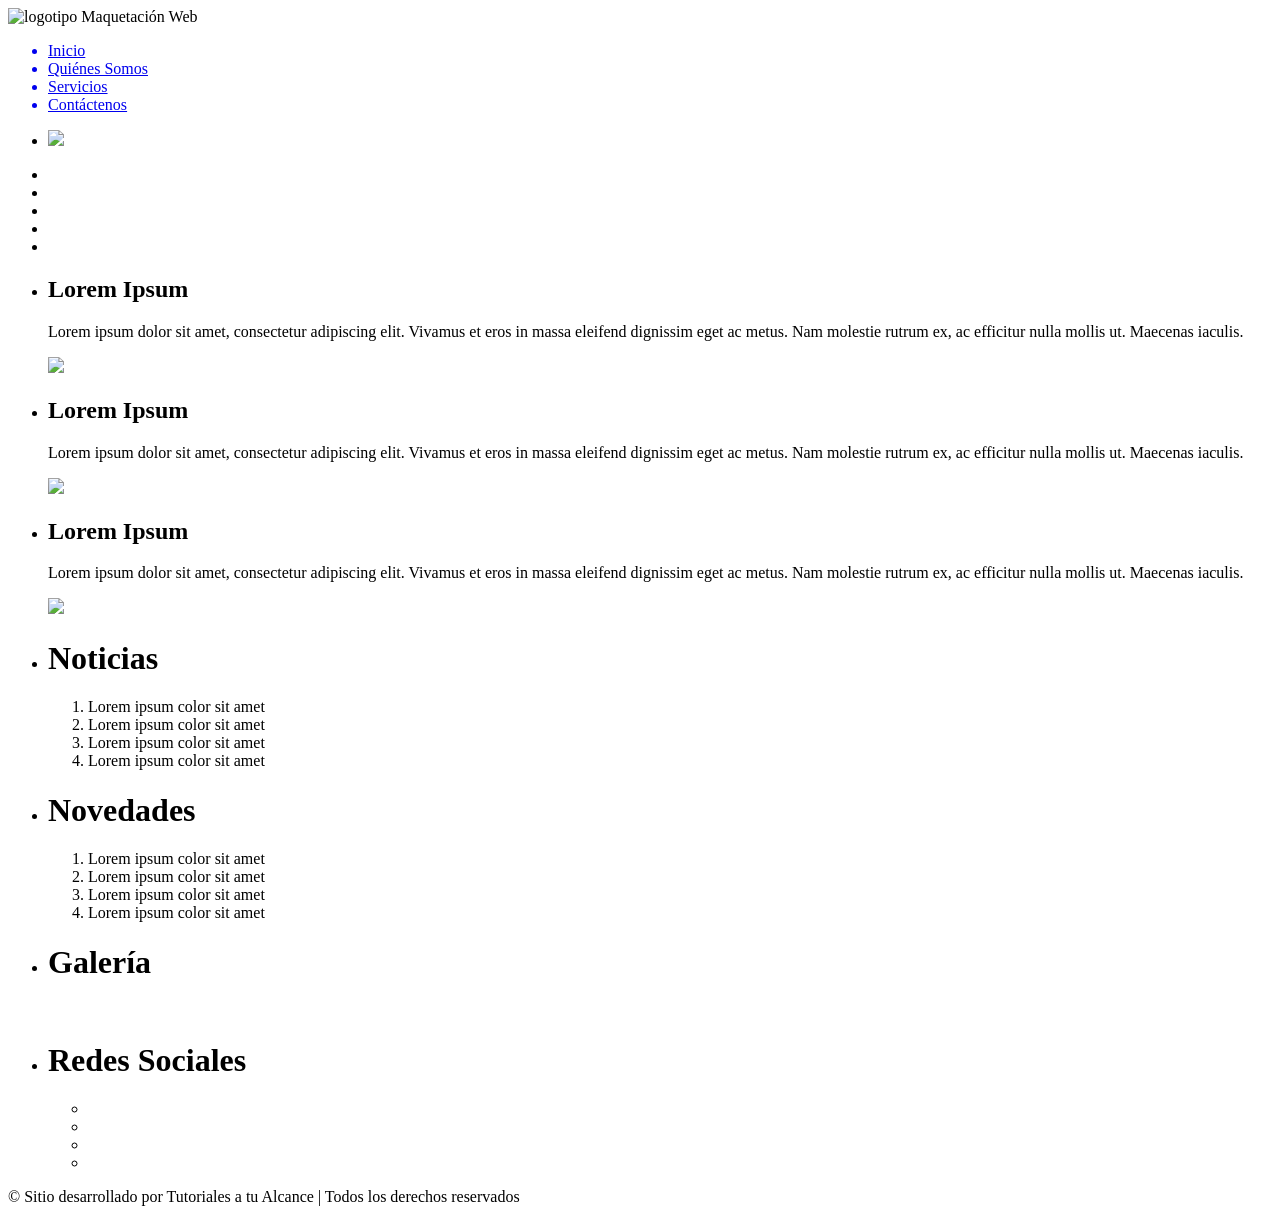
==== index.html @ e2882463 "Creacion de index.html Se crea el index.html" ====
<!doctype html>
<html>
<head>
<meta charset="utf-8">

<meta name="author" content="Tutoriales a tu alcance">
<meta name="description" content="Acá se pone la descripción del sitio">
<meta name="keywords" content="tutoriales, html, desarrollo web">

<title>Curso de Maquetación Web</title>

<link href="css/estilo.css" type="text/css" rel="stylesheet" media="">

<link rel="icon" href="img/icono.png">

</head>

<body>

	<!--CABEZOTE-->
	<header>
    
    	<div id="logo">
        	<img src="img/logotipo.png" width="100%" alt="logotipo Maquetación Web">
        </div>
    
    </header>
    <!--FIN CABEZOTE-->
    
    <!--BARRA DE NAVEGACIÓN-->
    <nav>
    
    	<ul>
        	<a href="index.html"><li>Inicio</li></a>
            <a href="quienesSomos.html"><li>Quiénes Somos</li></a>
            <a href="servicios.html"><li>Servicios</li></a>
            <a href="contactenos.html"><li>Contáctenos</li></a>
        </ul>
    
    </nav>
    <!--FIN BARRA DE NAVEGACIÓN-->
    
    <!--SLIDE-->
    <div id="slide">
    
    	<ul>
        	<li><img src="img/slide.jpg" width="100%"></li>
        </ul>
    
    </div>
    <!--FIN SLIDE-->
    
    <!--BOTONERA SLIDE-->
    <div id="botoneraSlide">
    
    	<ul>
        	<li></li>
            <li></li>
            <li></li>
            <li></li>
            <li></li>
        </ul>
        
    </div>
    <!--FIN BOTONERA SLIDE-->
    
    <!--SECTION-->
    <section id="inicio">
    
    	<ul>
        	<li>
            	<h1>Lorem Ipsum</h1>
                <p>Lorem ipsum dolor sit amet, consectetur adipiscing elit. Vivamus et eros in massa eleifend dignissim eget ac metus. Nam molestie rutrum ex, ac efficitur nulla mollis ut. Maecenas iaculis.</p>
                <img src="img/img01.jpg" width="100%"> 
            </li>
            
            <li>
            	<h1>Lorem Ipsum</h1>
                <p>Lorem ipsum dolor sit amet, consectetur adipiscing elit. Vivamus et eros in massa eleifend dignissim eget ac metus. Nam molestie rutrum ex, ac efficitur nulla mollis ut. Maecenas iaculis.</p>
                 <img src="img/img02.jpg" width="100%">
            </li>
            
            <li>
            	<h1>Lorem Ipsum</h1>
                <p>Lorem ipsum dolor sit amet, consectetur adipiscing elit. Vivamus et eros in massa eleifend dignissim eget ac metus. Nam molestie rutrum ex, ac efficitur nulla mollis ut. Maecenas iaculis.</p>
                <img src="img/img03.jpg" width="100%">
            </li>
        </ul>
    
    </section>
    <!--FIN SECTION-->
    
    <!--BOTTOM-->
    <div id="bottom">
    	<ul>
        	<li>
                <h1>Noticias</h1>
                <ol>
                	<li>Lorem ipsum color sit amet</li>
                    <li>Lorem ipsum color sit amet</li>
                    <li>Lorem ipsum color sit amet</li>
                    <li>Lorem ipsum color sit amet</li>
                </ol>
            </li>
            
            <li>
                <h1>Novedades</h1>
                <ol>
                	<li>Lorem ipsum color sit amet</li>
                    <li>Lorem ipsum color sit amet</li>
                    <li>Lorem ipsum color sit amet</li>
                    <li>Lorem ipsum color sit amet</li>
                </ol>
            </li>
            
             <li>
                <h1>Galería</h1>
                <img>
            </li>
            
             <li>
                <h1>Redes Sociales</h1>
                <ul>
                	<li><a href="http://www.facebook.com" target="_blank"></a></li>
                    <li><a href="http://www.google.com" target="_blank"></a></li>
                    <li><a href="http://www.pinterest.com" target="_blank"></a></li>
                    <li><a href="http://www.twitter.com" target="_blank"></a></li>
                </ul>
            </li>
            
        </ul>
    
    </div>
    <!--FIN BOTTOM-->
    
    <!--FOOTER-->
    <footer>
    
    	&copy; Sitio desarrollado por Tutoriales a tu Alcance | Todos los derechos reservados
        
    </footer>
    <!--FIN FOOTER-->

</body>

</html>
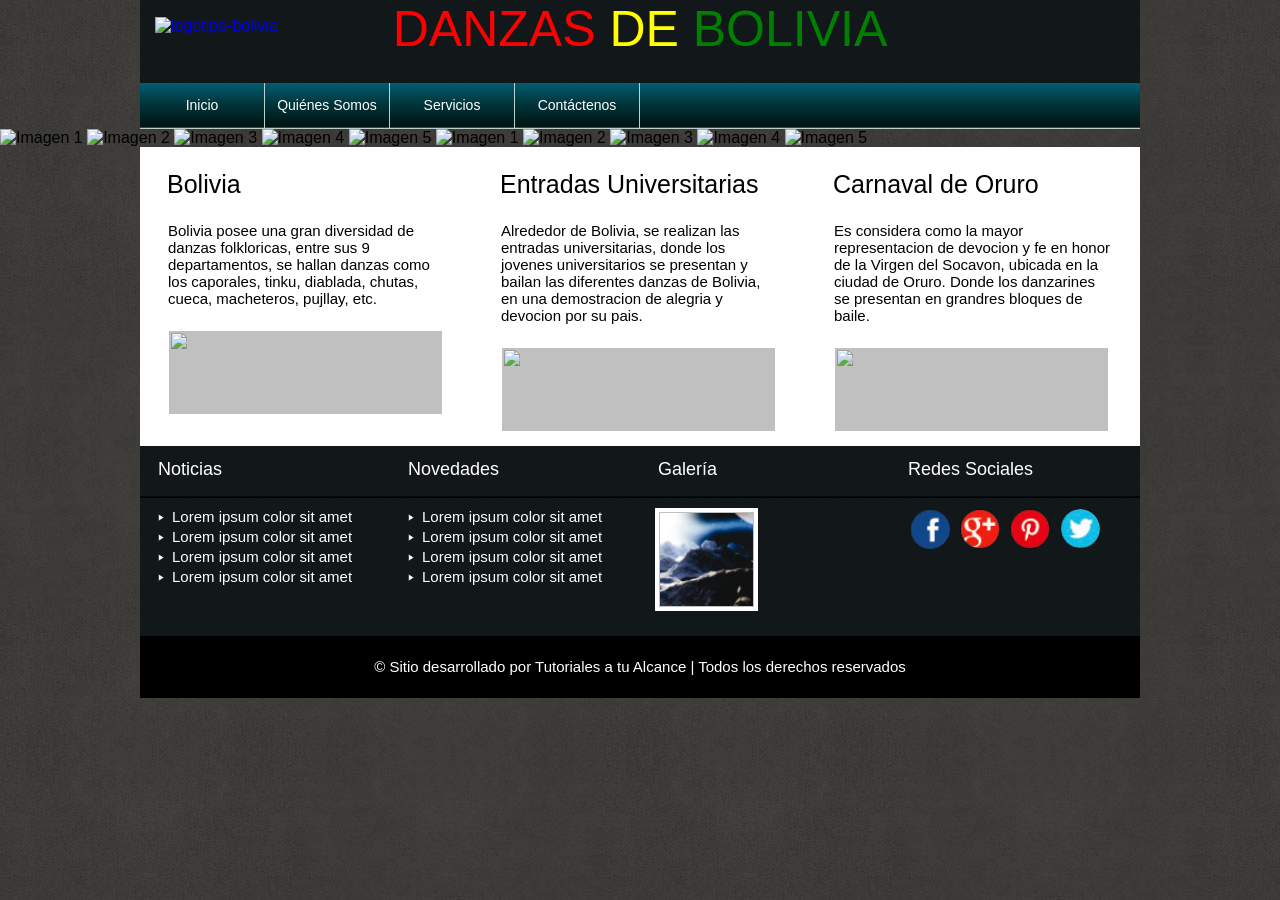
==== commit 9eead25d: "Actualizacion del index.html Se actualiza el index.html." ====
--- a/index.html
+++ b/index.html
@@ -1,146 +1,166 @@
 <!doctype html>
 <html>
+
 <head>
-<meta charset="utf-8">
+    <meta charset="utf-8">
 
-<meta name="author" content="Tutoriales a tu alcance">
-<meta name="description" content="Acá se pone la descripción del sitio">
-<meta name="keywords" content="tutoriales, html, desarrollo web">
+    <meta name="author" content="Tutoriales a tu alcance">
+    <meta name="description" content="Acá se pone la descripción del sitio">
+    <meta name="keywords" content="tutoriales, html, desarrollo web">
 
-<title>Curso de Maquetación Web</title>
+    <title>Curso de Maquetación Web</title>
 
-<link href="css/estilo.css" type="text/css" rel="stylesheet" media="">
+    <link href="css/estilo.css" type="text/css" rel="stylesheet" media="">
 
-<link rel="icon" href="img/icono.png">
+    <link rel="icon" href="img/icono.png">
 
 </head>
 
 <body>
 
-	<!--CABEZOTE-->
-	<header>
-    
-    	<div id="logo">
-        	<img src="img/logotipo.png" width="100%" alt="logotipo Maquetación Web">
+    <!--CABEZOTE-->
+    <header>
+
+        <div id="logo">
+            <a href="index.html"><img src="img/logotipo-bolivia.png" width="100%" height="100%"
+                    alt="logotipo-bolivia"></a>
         </div>
-    
+        <p>
+            <center style="color: white; font-size: 50px;"><span style="color: red;">DANZAS</span> <span
+                    style="color: yellow;">DE </span><span style="color: green;">BOLIVIA</span></center>
+        </p>
     </header>
     <!--FIN CABEZOTE-->
-    
+
     <!--BARRA DE NAVEGACIÓN-->
     <nav>
-    
-    	<ul>
-        	<a href="index.html"><li>Inicio</li></a>
-            <a href="quienesSomos.html"><li>Quiénes Somos</li></a>
-            <a href="servicios.html"><li>Servicios</li></a>
-            <a href="contactenos.html"><li>Contáctenos</li></a>
+
+        <ul>
+            <a href="index.html">
+                <li>Inicio</li>
+            </a>
+            <a href="quienesSomos.html">
+                <li>Quiénes Somos</li>
+            </a>
+            <a href="servicios.html">
+                <li>Servicios</li>
+            </a>
+            <a href="contactenos.html">
+                <li>Contáctenos</li>
+            </a>
         </ul>
-    
+
     </nav>
     <!--FIN BARRA DE NAVEGACIÓN-->
-    
+
     <!--SLIDE-->
-    <div id="slide">
-    
-    	<ul>
-        	<li><img src="img/slide.jpg" width="100%"></li>
-        </ul>
-    
+    <div class="contenedor-carrusel">
+        <div class="carrusel-slide">
+            <!-- Imagen 1 -->
+            <img src="img/danzas/danza-caporales.jpg" alt="Imagen 1">
+            <!-- Imagen 2 -->
+            <img src="img/danzas/danza-chutas.jpg" alt="Imagen 2">
+            <!-- Imagen 3 -->
+            <img src="img/danzas/danza-tobas.jpg" alt="Imagen 3">
+            <!-- Imagen 4 -->
+            <img src="img/danzas/danza-tinku.jpg" alt="Imagen 4">
+            <!-- Imagen 5 -->
+            <img src="img/danzas/danza-diablada.jpg" alt="Imagen 5">
+
+            <!-- Duplicamos las 5 imágenes para lograr el efecto infinito -->
+            <img src="img/danzas/danza-caporales.jpg" alt="Imagen 1">
+            <img src="img/danzas/danza-chutas.jpg" alt="Imagen 2">
+            <img src="img/danzas/danza-tobas.jpg" alt="Imagen 3">
+            <img src="img/danzas/danza-tinku.jpg" alt="Imagen 4">
+            <img src="img/danzas/danza-diablada.jpg" alt="Imagen 5">
+        </div>
     </div>
     <!--FIN SLIDE-->
-    
+
     <!--BOTONERA SLIDE-->
-    <div id="botoneraSlide">
-    
-    	<ul>
-        	<li></li>
-            <li></li>
-            <li></li>
-            <li></li>
-            <li></li>
-        </ul>
-        
-    </div>
+
     <!--FIN BOTONERA SLIDE-->
-    
+
     <!--SECTION-->
     <section id="inicio">
-    
-    	<ul>
-        	<li>
-            	<h1>Lorem Ipsum</h1>
-                <p>Lorem ipsum dolor sit amet, consectetur adipiscing elit. Vivamus et eros in massa eleifend dignissim eget ac metus. Nam molestie rutrum ex, ac efficitur nulla mollis ut. Maecenas iaculis.</p>
-                <img src="img/img01.jpg" width="100%"> 
+
+        <ul>
+            <li>
+                <h1>Bolivia </h1>
+                <p>Bolivia posee una gran diversidad de danzas folkloricas, entre sus 9 departamentos, se hallan danzas
+                    como los caporales, tinku, diablada, chutas, cueca, macheteros, pujllay, etc.</p>
+                <img src="img/mapa-bolivia.jpg" width="100%">
             </li>
-            
+
             <li>
-            	<h1>Lorem Ipsum</h1>
-                <p>Lorem ipsum dolor sit amet, consectetur adipiscing elit. Vivamus et eros in massa eleifend dignissim eget ac metus. Nam molestie rutrum ex, ac efficitur nulla mollis ut. Maecenas iaculis.</p>
-                 <img src="img/img02.jpg" width="100%">
+                <h1> Entradas Universitarias</h1>
+                <p>Alrededor de Bolivia, se realizan las entradas universitarias, donde los jovenes universitarios se
+                    presentan y bailan las diferentes danzas de Bolivia, en una demostracion de alegria y devocion por
+                    su pais.</p>
+                <img src="img/upea-entrada.jpg" width="100%">
             </li>
-            
+
             <li>
-            	<h1>Lorem Ipsum</h1>
-                <p>Lorem ipsum dolor sit amet, consectetur adipiscing elit. Vivamus et eros in massa eleifend dignissim eget ac metus. Nam molestie rutrum ex, ac efficitur nulla mollis ut. Maecenas iaculis.</p>
-                <img src="img/img03.jpg" width="100%">
+                <h1>Carnaval de Oruro</h1>
+                <p>Es considera como la mayor representacion de devocion y fe en honor de la Virgen del Socavon, ubicada en la ciudad de Oruro. Donde los danzarines se presentan en grandres bloques de baile.</p>
+                <img src="img/carnaval-oruro1.jpg" width="100%">
             </li>
         </ul>
-    
+
     </section>
     <!--FIN SECTION-->
-    
+
     <!--BOTTOM-->
     <div id="bottom">
-    	<ul>
-        	<li>
+        <ul>
+            <li>
                 <h1>Noticias</h1>
                 <ol>
-                	<li>Lorem ipsum color sit amet</li>
+                    <li>Lorem ipsum color sit amet</li>
                     <li>Lorem ipsum color sit amet</li>
                     <li>Lorem ipsum color sit amet</li>
                     <li>Lorem ipsum color sit amet</li>
                 </ol>
             </li>
-            
+
             <li>
                 <h1>Novedades</h1>
                 <ol>
-                	<li>Lorem ipsum color sit amet</li>
+                    <li>Lorem ipsum color sit amet</li>
                     <li>Lorem ipsum color sit amet</li>
                     <li>Lorem ipsum color sit amet</li>
                     <li>Lorem ipsum color sit amet</li>
                 </ol>
             </li>
-            
-             <li>
+
+            <li>
                 <h1>Galería</h1>
                 <img>
             </li>
-            
-             <li>
+
+            <li>
                 <h1>Redes Sociales</h1>
                 <ul>
-                	<li><a href="http://www.facebook.com" target="_blank"></a></li>
+                    <li><a href="http://www.facebook.com" target="_blank"></a></li>
                     <li><a href="http://www.google.com" target="_blank"></a></li>
                     <li><a href="http://www.pinterest.com" target="_blank"></a></li>
                     <li><a href="http://www.twitter.com" target="_blank"></a></li>
                 </ul>
             </li>
-            
+
         </ul>
-    
+
     </div>
     <!--FIN BOTTOM-->
-    
+
     <!--FOOTER-->
     <footer>
-    
-    	&copy; Sitio desarrollado por Tutoriales a tu Alcance | Todos los derechos reservados
-        
+
+        &copy; Sitio desarrollado por Tutoriales a tu Alcance | Todos los derechos reservados
+
     </footer>
     <!--FIN FOOTER-->
 
 </body>
 
-</html>
+</html>
--- a/css/estilo.css
+++ b/css/estilo.css
@@ -0,0 +1,455 @@
+*{
+	margin:0;
+	padding:0;
+	text-decoration:none;
+	list-style:none;
+	font-family:sans-serif;
+	}
+	
+body{
+	background:url(../img/background.jpg);
+	background-repeat:repeat;
+	}
+	
+/*-------------------------------*/	
+/*-------------------------------*/	
+/*--CABEZOTE--*/
+	
+header{
+	position:relative;
+	margin:auto;
+	width:1000px;
+	height:83px;
+	background:url(../img/cabezote.jpg);
+	}
+	
+#logo{
+	position:absolute;
+	top:17px;
+	left:15px;
+	width:188px;
+	height:47px;
+	}
+	
+/*--FIN CABEZOTE--*/
+/*-------------------------------*/	
+/*-------------------------------*/
+/*--BARRA DE NAVEGACIÓN--*/
+
+nav{
+	position:relative;
+	margin:auto;
+	width:1000px;
+	height:45px;
+	border-bottom:1px solid #bcd1cb;
+	background:url(../img/nav.jpg);
+	}
+	
+nav ul{
+	position:absolute;
+	top:0;
+	left:0;
+	width:500px;
+	height:45px;
+	}
+	
+nav ul li{
+	float:left;
+	width:124px;
+	line-height:45px;
+	text-align:center;
+	font-size:14px;
+	color:white;
+	border-right:1px solid #bcd1cb;
+	}
+	
+/*--FIN BARRA DE NAVEGACIÓN--*/
+/*-------------------------------*/	
+/*-------------------------------*/
+/*--SLIDE--*/
+
+#slide{
+	position:relative;
+	margin:auto;
+	width:1000px;
+	height:301px;
+	}
+	
+/*--FIN SLIDE--*/
+/*-------------------------------*/	
+/*-------------------------------*/
+/*--BOTONERA SLIDE--*/
+
+#botoneraSlide{
+	position:relative;
+	margin:auto;
+	width:1000px;
+	height:26px;
+	background:url(../img/backBotonesSlide.jpg);
+	}
+	
+#botoneraSlide ul{
+	position:relative;
+	margin:auto;
+	width:100px;
+	height:26px;
+	}
+	
+#botoneraSlide ul li{
+	float:left;
+	width:10px;
+	height:10px;
+	border-radius:100%;
+	background:#232d80;	
+	border:3px solid white;
+	margin:3px 2px;
+	}
+	
+/*--FIN BOTONERA SLIDE--*/
+/*-------------------------------*/	
+/*-------------------------------*/
+/*--SECTION INICIO--*/
+
+section#inicio{
+	position:relative;
+	margin:auto;
+	width:1000px;
+	height:299px;
+	background:white;
+	}
+	
+section#inicio ul li{
+	float:left;
+	width:333px;
+	height:299px;
+	}
+	
+section#inicio ul li h1{
+	margin:23px 27px;
+	font-weight:100;
+	font-size:25px;
+	}
+	
+section#inicio ul li p{
+	margin:23px 28px;
+	font-size:15px;
+	}
+	
+section#inicio ul li img{
+	margin:1px 29px;
+	width:273px;
+	height:83px;
+	background:silver;	
+	}
+
+/*--FIN SECTION INICIO--*/
+/*-------------------------------*/	
+/*-------------------------------*/	
+/*--SECTION QUIENES SOMOS--*/
+
+section#quienesSomos{
+	position:relative;
+	margin:auto;
+	width:1000px;
+	height:299px;
+	/*background:url(../img/quienesSomos.jpg);*/
+	background:white;
+	}
+
+section#quienesSomos h1{
+	position:relative;
+	top:15px;
+	left:27px;
+	color:#1f1d21;
+	font-weight:100;
+	}
+	
+section#quienesSomos hr{
+	position:relative;
+	top:20px;
+	width:950px;
+	margin:auto;
+	border:1px solid #c6c6c6c6;
+	}
+
+section#quienesSomos p{
+	position:relative;
+	top:40px;
+	width:950px;
+	margin:auto;
+	color:#414042;
+	text-align:justify;
+	}
+	
+section#quienesSomos img{
+	float:left;
+	width:272px;
+	margin-right:20px;
+	margin-bottom:20px;
+	}
+	
+/*--FIN SECTION QUIENES SOMOS--*/
+/*-------------------------------*/	
+/*-------------------------------*/	
+/*--SECTION SERVICIOS--*/
+
+section#servicios{
+	position:relative;
+	margin:auto;
+	width:1000px;
+	height:299px;
+	background:white;
+	}
+	
+section#servicios #cajaServicios{
+	position:relative;
+	width:935px;
+	margin:auto;
+	top:18px;
+	height:262px;
+	background:white;
+	box-shadow:0px 0px 30px #222;
+	}
+	
+section#servicios #cajaServicios ul#lista{
+	position:absolute;
+	top:20px;
+	left:15px;
+	width:151px;
+	height:220px;
+	}
+
+section#servicios #cajaServicios ul#lista li{
+	width:151px;
+	height:72px;
+	margin:2px 0;
+	cursor:pointer;
+	}
+	
+section#servicios #cajaServicios ul#visor{
+	position:absolute;
+	top:20px;
+	right:20px;
+	width:732px;
+	height:220px;
+	}
+	
+section#servicios #cajaServicios ul#visor li{
+	position:absolute;
+	top:0px;
+	left:0px;
+	width:732px;
+	height:220px;	
+	}
+	
+section#servicios #cajaServicios ul#visor li h1{
+	position:absolute;
+	z-index:1;
+	top:20px;
+	left:20px;
+	color:#4d545a;
+	font-weight:100;
+}
+
+section#servicios #cajaServicios ul#visor li p{
+	position:absolute;
+	z-index:1;
+	bottom:0;
+	background:rgba(0,0,0,.7);
+	color:white;
+	width:97%;
+	line-height:60px;
+	padding-left:20px;
+}
+	
+	
+/*--FIN SECTION SERVICIOS--*/
+/*-------------------------------*/	
+/*-------------------------------*/
+/*--SECTION CONTACTENOS--*/
+
+section#contactenos{
+	position:relative;
+	margin:auto;
+	width:1000px;
+	height:299px;
+	background:white;
+	}
+	
+section#contactenos form{	
+	position:relative;
+	margin:auto;
+	top:32px;
+	width:910px;
+	height:232px;
+	background:white;
+	}
+
+section#contactenos form input#nombre{
+	position:absolute;
+	padding:10px;
+	width:272px;
+	height:45px;
+	background:#dce9d7;
+	border:0;
+	}
+	
+section#contactenos form input#email{
+	position:absolute;
+	top:81px;
+	padding:10px;
+	width:272px;
+	height:45px;
+	background:#dce9d7;
+	border:0;
+	}
+	
+section#contactenos form input#asunto{
+	position:absolute;
+	bottom:0px;
+	padding:10px;
+	width:272px;
+	height:45px;
+	background:#dce9d7;
+	border:0;
+	}
+	
+section#contactenos form #mensaje{
+	position:absolute;
+	right:0px;
+	padding:10px;
+	width:581px;
+	height:128px;
+	background:#dce9d7;
+	border:0;
+	}
+	
+section#contactenos form input#enviar{
+	position:absolute;
+	bottom:0px;
+	right:0;
+	padding:10px;
+	width:604px;
+	height:69px;
+	background:#1a1d20;
+	border:0;
+	color:white;
+	}
+
+	
+	
+/*--FIN SECTION CONTACTENOS--*/
+/*-------------------------------*/	
+/*-------------------------------*/
+/*--BOTTOM--*/
+
+#bottom{
+	position:relative;
+	margin:auto;
+	width:1000px;
+	height:190px;
+	background:url(../img/backBottom.jpg);
+	}
+	
+#bottom ul li{
+	float:left;
+	width:250px;
+	height:190px;
+	}
+	
+#bottom ul li h1{
+	margin:13px 18px;
+	color:white;
+	font-size:18px;
+	font-weight:100;
+	}
+	
+#bottom ul li ol{
+	position:relative;
+	top:15px;
+	left:17px;
+	width:190px;
+	height:80px;
+	background:rgbsa(255,0,0,.5);
+	}
+	
+#bottom ul li ol li{
+	height:20px;
+	text-align:left;
+	list-style:inside;
+	font-size:15px;
+	color:white;
+	list-style-image:url(../img/list.png);
+	}
+	
+#bottom ul li img{
+	position:relative;
+	top:15px;
+	left:15px;
+	width:95px;
+	height:95px;
+	border:4px solid white;
+	background:url(../img/imgGaleria.jpg);
+	background-size:cover;
+	}
+	
+#bottom ul li ul{
+	position:relative;
+	top:11px;
+	left:15px;
+	width:200px;
+	height:40px;
+	}
+	
+#bottom ul li ul li{
+	float:left;
+	width:40px;
+	height:40px;
+	border-radius:100%;
+	background:white;
+	margin:5px;
+	}
+	
+#bottom ul li ul li:first-child{
+	background:url(../img/facebook.jpg);
+	background-size:cover;
+	}
+	
+#bottom ul li ul li:nth-child(2){
+	background:url(../img/iconoGoogle.jpg);
+	background-size:cover;
+	}
+	
+#bottom ul li ul li:nth-child(3){
+	background:url(../img/iconoPinterest.jpg);
+	background-size:cover;
+	}
+	
+#bottom ul li ul li:last-child{
+	background:url(../img/iconoTwitter.jpg);
+	background-size:cover;
+	}
+	
+#bottom ul li ul li a{
+	float:left;
+	width:40px;
+	height:40px;
+	border-radius:100%;
+	}
+/*--FIN BOTTOM--*/
+/*-------------------------------*/	
+/*-------------------------------*/
+/*--FOOTER--*/
+
+footer{
+	position:relative;
+	margin:auto;
+	width:1000px;
+	height:62px;
+	text-align:center;
+	color:white;
+	line-height:62px;
+	font-size:15px;
+	background:black;
+	}
+
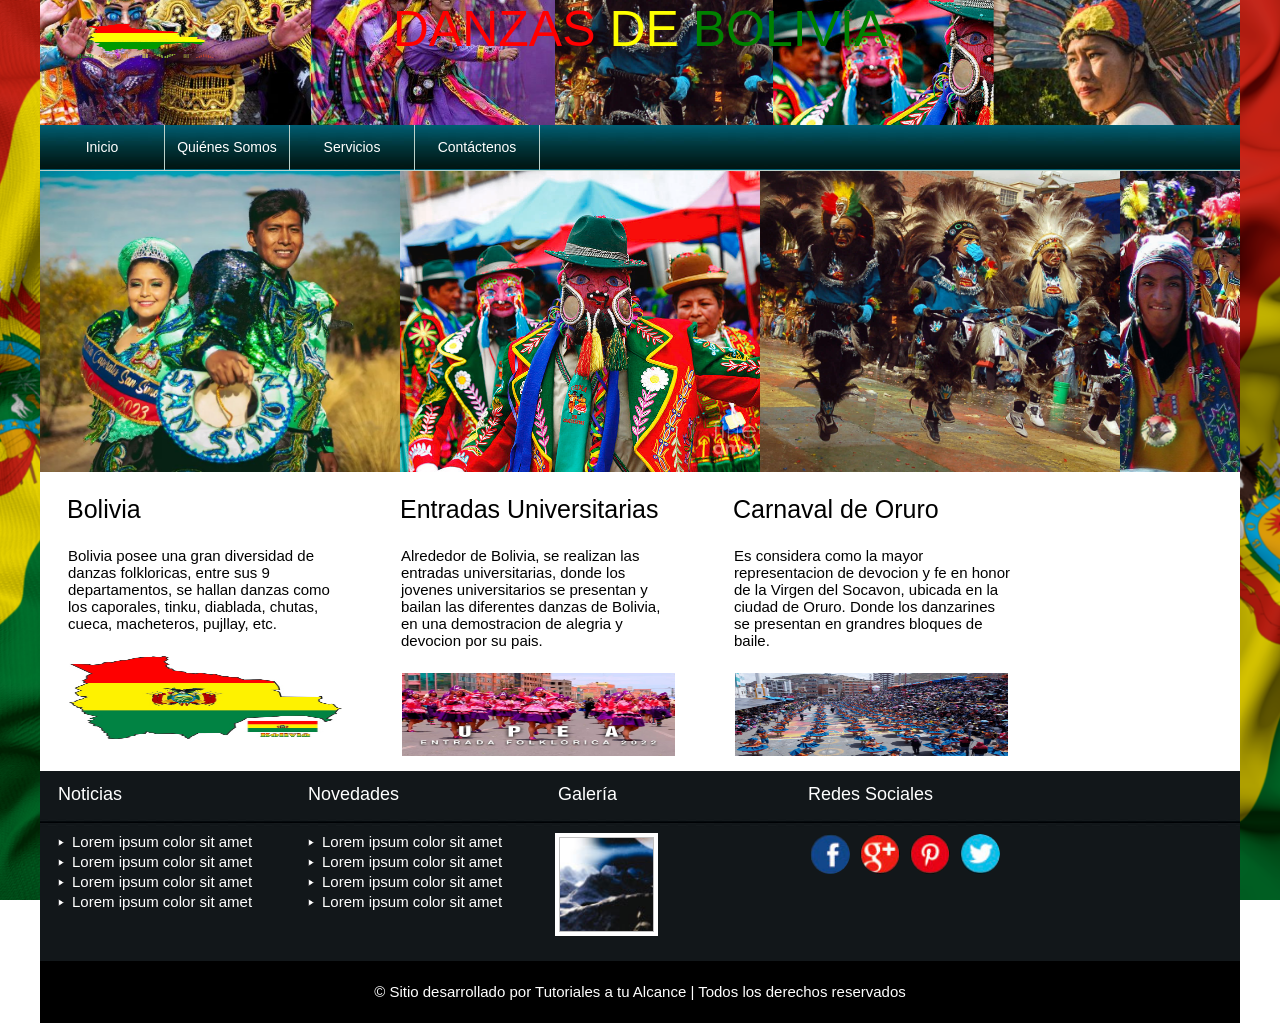
==== commit e4a4ef1d: "Se actualizo el titulo Se cambio el nombre de la etiqueta tittle, con el siguiente titulo "Danzas de" ====
--- a/index.html
+++ b/index.html
@@ -8,7 +8,7 @@
     <meta name="description" content="Acá se pone la descripción del sitio">
     <meta name="keywords" content="tutoriales, html, desarrollo web">
 
-    <title>Curso de Maquetación Web</title>
+    <title>Danzas de Bolivia</title>
 
     <link href="css/estilo.css" type="text/css" rel="stylesheet" media="">
 
--- a/css/estilo.css
+++ b/css/estilo.css
@@ -5,10 +5,12 @@
 	list-style:none;
 	font-family:sans-serif;
 	}
-	
 body{
-	background:url(../img/background.jpg);
-	background-repeat:repeat;
+	background:url(../img/boliviaflag.png);
+	background-position: center center;
+	background-repeat: no-repeat;
+	background-size: cover;
+	background-attachment: fixed;
 	}
 	
 /*-------------------------------*/	
@@ -18,9 +20,12 @@
 header{
 	position:relative;
 	margin:auto;
-	width:1000px;
-	height:83px;
-	background:url(../img/cabezote.jpg);
+	width: 1200px;
+	height: 125px;
+	background-position: center center;
+	background-size: cover;
+	background-repeat: no-repeat;
+	background-image:url(../img/bolivia-danzas.png);
 	}
 	
 #logo{
@@ -39,7 +44,7 @@
 nav{
 	position:relative;
 	margin:auto;
-	width:1000px;
+	width:1200px;
 	height:45px;
 	border-bottom:1px solid #bcd1cb;
 	background:url(../img/nav.jpg);
@@ -67,14 +72,39 @@
 /*-------------------------------*/	
 /*-------------------------------*/
 /*--SLIDE--*/
-
-#slide{
-	position:relative;
-	margin:auto;
-	width:1000px;
-	height:301px;
-	}
-	
+/* Oculta el desbordamiento y fija el tamaño del carrusel */
+.contenedor-carrusel {
+  width: 100%;
+  max-width: 1200px; /* Ajusta este valor al tamaño que desees */
+  height: 301px;
+  margin: auto;
+  overflow: hidden;
+}
+
+/* Alinea las 10 imágenes (5 originales + 5 duplicadas) en una fila horizontal */
+.carrusel-slide {
+  display: flex;
+  width: 300%; /* El doble de ancho para que quepan todas las imágenes */
+  height: 301px;
+  animation: deslizar 20s linear infinite; /* Tiempo total del ciclo y repetición infinita */
+}
+
+/* Ajusta las imágenes para que se distribuyan equitativamente */
+.carrusel-slide img {
+  width: 10%; /* 100% dividido entre 10 imágenes */
+  object-fit: cover;
+}
+
+/* Define la animación que mueve el contenedor de derecha a izquierda */
+@keyframes deslizar {
+  0% {
+    transform: translateX(0);
+  }
+  100% {
+    transform: translateX(-50%); /* Mueve todo el bloque a la izquierda */
+  }
+}
+
 /*--FIN SLIDE--*/
 /*-------------------------------*/	
 /*-------------------------------*/
@@ -83,7 +113,7 @@
 #botoneraSlide{
 	position:relative;
 	margin:auto;
-	width:1000px;
+	width:1200px;
 	height:26px;
 	background:url(../img/backBotonesSlide.jpg);
 	}
@@ -113,7 +143,7 @@
 section#inicio{
 	position:relative;
 	margin:auto;
-	width:1000px;
+	width:1200px;
 	height:299px;
 	background:white;
 	}
@@ -150,7 +180,7 @@
 section#quienesSomos{
 	position:relative;
 	margin:auto;
-	width:1000px;
+	width:1200px;
 	height:299px;
 	/*background:url(../img/quienesSomos.jpg);*/
 	background:white;
@@ -196,7 +226,7 @@
 section#servicios{
 	position:relative;
 	margin:auto;
-	width:1000px;
+	width:1200px;
 	height:299px;
 	background:white;
 	}
@@ -271,7 +301,7 @@
 section#contactenos{
 	position:relative;
 	margin:auto;
-	width:1000px;
+	width:1200px;
 	height:299px;
 	background:white;
 	}
@@ -346,7 +376,7 @@
 #bottom{
 	position:relative;
 	margin:auto;
-	width:1000px;
+	width:1200px;
 	height:190px;
 	background:url(../img/backBottom.jpg);
 	}
@@ -444,7 +474,7 @@
 footer{
 	position:relative;
 	margin:auto;
-	width:1000px;
+	width:1200px;
 	height:62px;
 	text-align:center;
 	color:white;
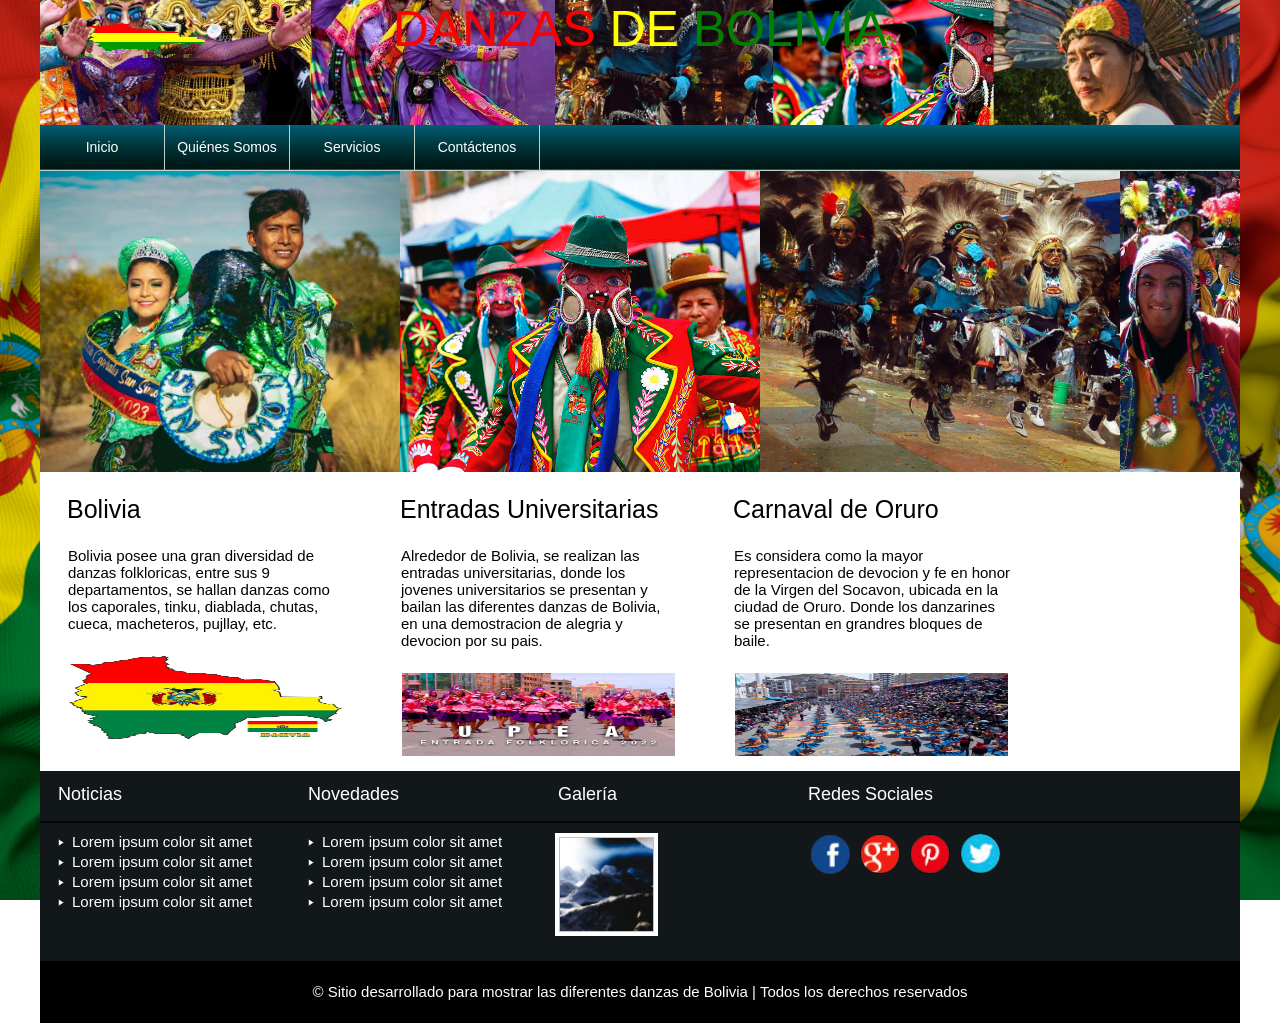
==== commit 71615861: "Actualizacion de footer Se actualizo la etiqueta footer" ====
--- a/index.html
+++ b/index.html
@@ -156,7 +156,7 @@
     <!--FOOTER-->
     <footer>
 
-        &copy; Sitio desarrollado por Tutoriales a tu Alcance | Todos los derechos reservados
+        &copy; Sitio desarrollado para mostrar las diferentes danzas de Bolivia | Todos los derechos reservados
 
     </footer>
     <!--FIN FOOTER-->
